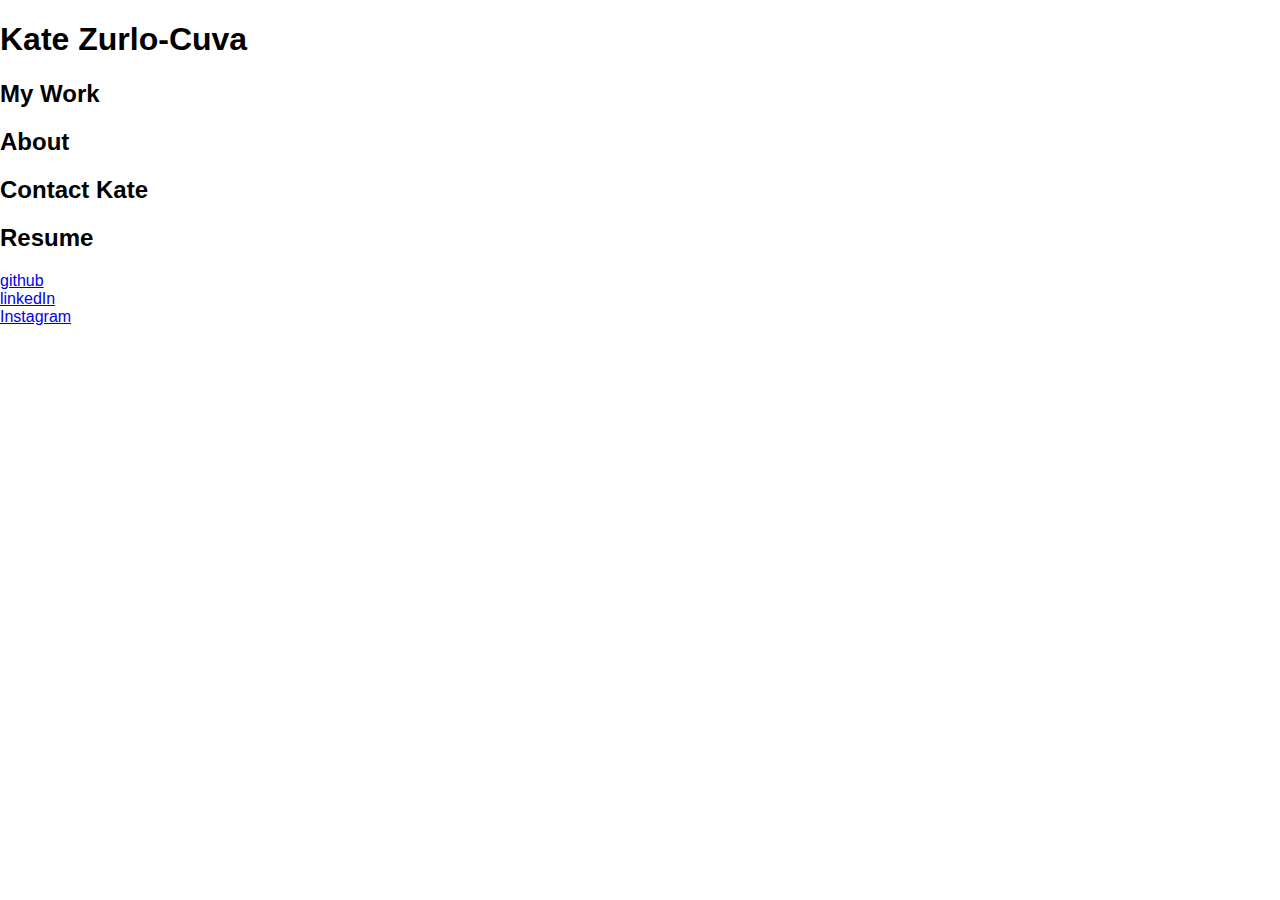
==== business-card/index.html @ cf6d8786 "re-created files after git issue" ====
<!DOCTYPE html>
<html>
  <head>
    <meta charset="utf-8">
    <title>Kate's Portfolio</title>
    <link rel="stylesheet" href="css/normalize.css">
    <link rel="stylesheet" href="css/style.css">
  </head>
  <body>
    <header class"header">
      <h1>Kate Zurlo-Cuva</h2>
      <h2>My Work</h2>
      <h2>About</h2>
    <article>
      <section id="img"></section>
      <article class="template" data-category="cat">
    </article>
    <article class="blogPosts"></article>
    <footer>
      <h2>Contact Kate</h2>
      <h2>Resume</h2>
      <section class="social">
        <li><a href="https://github.com/kmzurlocuva">github</a></li>
        <li><a href="https://www.linkedin.com/profile/view?id=AAIAAAFU9-8Bbv7vhR5XdEg2h2M1Icw7_keZCPQ&trk=nav_responsive_tab_profile_pic">linkedIn</a></li>
        <li><a href="https://www.instagram.com/k8zc/">Instagram</a></li>
      </section>
    </footer>
    <script src="https://ajax.googleapis.com/ajax/libs/jquery/2.1.4/jquery.min.js"></script>
    <script src="js/app.js"></script>
  </body>
</html>
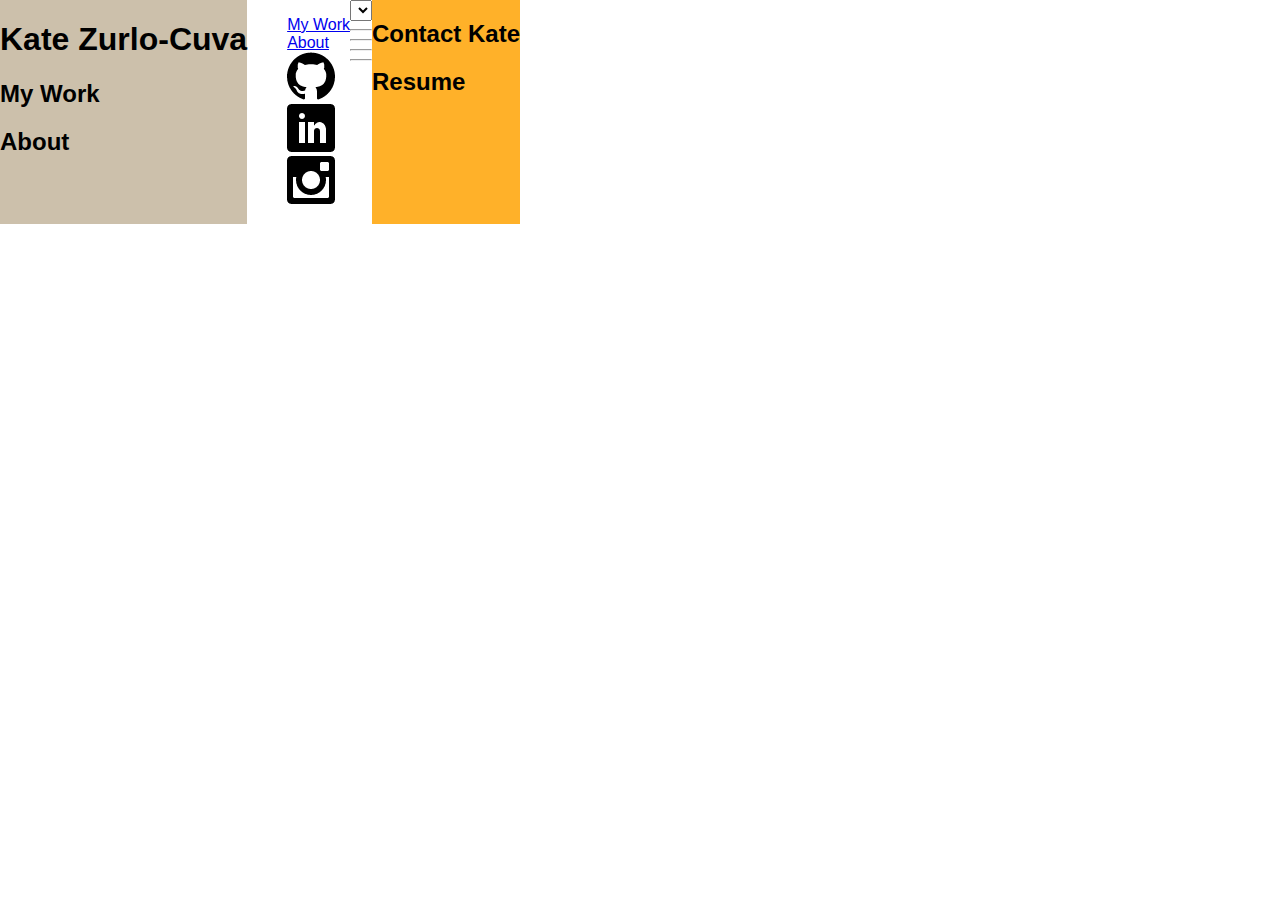
==== commit 81d78032: "attempted to get tabs to work. Added icons. Selected a couple colors." ====
--- a/business-card/index.html
+++ b/business-card/index.html
@@ -7,25 +7,37 @@
     <link rel="stylesheet" href="css/style.css">
   </head>
   <body>
-    <header class"header">
+    <header class="header">
       <h1>Kate Zurlo-Cuva</h2>
       <h2>My Work</h2>
       <h2>About</h2>
-    <article>
-      <section id="img"></section>
-      <article class="template" data-category="cat">
-    </article>
-    <article class="blogPosts"></article>
+    </header>
+    <nav class="main-nav">
+      <ul>
+        <li class="tab" data-content="articles"><a href="#">My Work</a></li>
+        <li class="tab" data-content="about"><a href="#"> About</a></li>
+        <li><a href="https://github.com/kmzurlocuva"><img src="img/github.png"></a></li>
+        <li><a href="https://www.linkedin.com/profile/view?id=AAIAAAFU9-8Bbv7vhR5XdEg2h2M1Icw7_keZCPQ&trk=nav_responsive_tab_profile_pic"><img src="img/linkedIn.png"></a></li>
+        <li><a href="https://www.instagram.com/k8zc/"><img src="img/instagram.png"></a></li>
+      </ul>
+    </nav>
+
+    <main>
+      <section id="articles" class="tab-content">
+        <div>
+          <select id="contentSelect"></select>
+        </div>
+        <article>
+          <section id="img"></section>
+        <article class="template" data-category="about"></article>
+      </section>
+    </main>
     <footer>
       <h2>Contact Kate</h2>
       <h2>Resume</h2>
-      <section class="social">
-        <li><a href="https://github.com/kmzurlocuva">github</a></li>
-        <li><a href="https://www.linkedin.com/profile/view?id=AAIAAAFU9-8Bbv7vhR5XdEg2h2M1Icw7_keZCPQ&trk=nav_responsive_tab_profile_pic">linkedIn</a></li>
-        <li><a href="https://www.instagram.com/k8zc/">Instagram</a></li>
-      </section>
     </footer>
     <script src="https://ajax.googleapis.com/ajax/libs/jquery/2.1.4/jquery.min.js"></script>
+    <script src="js/content.js"></script>
     <script src="js/app.js"></script>
   </body>
 </html>
--- a/business-card/css/style.css
+++ b/business-card/css/style.css
@@ -0,0 +1,22 @@
+body {
+  display:flex;
+}
+
+.header {
+  background-color: #CCC0AB;
+  color: black;
+}
+
+footer {
+  background-color: #FFB129;
+}
+
+ul {
+  text-decoration: none;
+  list-style: none;
+  color: black;
+}
+
+h2 {
+  color: black;
+}
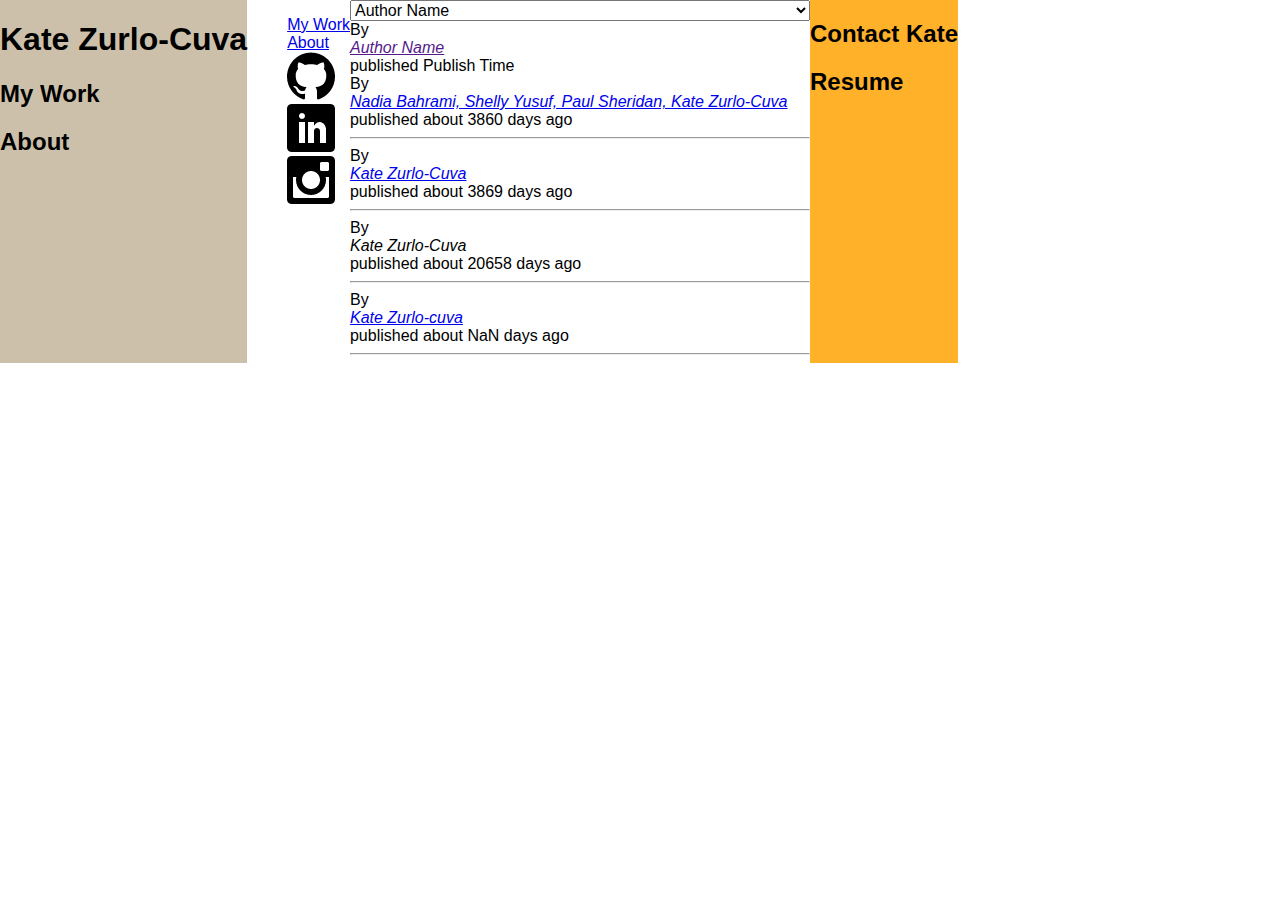
==== commit 9ffc93e8: "Emily got my drop downs working" ====
--- a/business-card/index.html
+++ b/business-card/index.html
@@ -29,7 +29,12 @@
         </div>
         <article>
           <section id="img"></section>
-        <article class="template" data-category="about"></article>
+        <article class="template" data-category="about">
+          <div class="byline">
+            By <address><a class="author-name" href="">Author Name</a></address>
+            published <time pubdate datetime="2000-01-01">Publish Time</time>
+          </div>
+        </article>
       </section>
     </main>
     <footer>
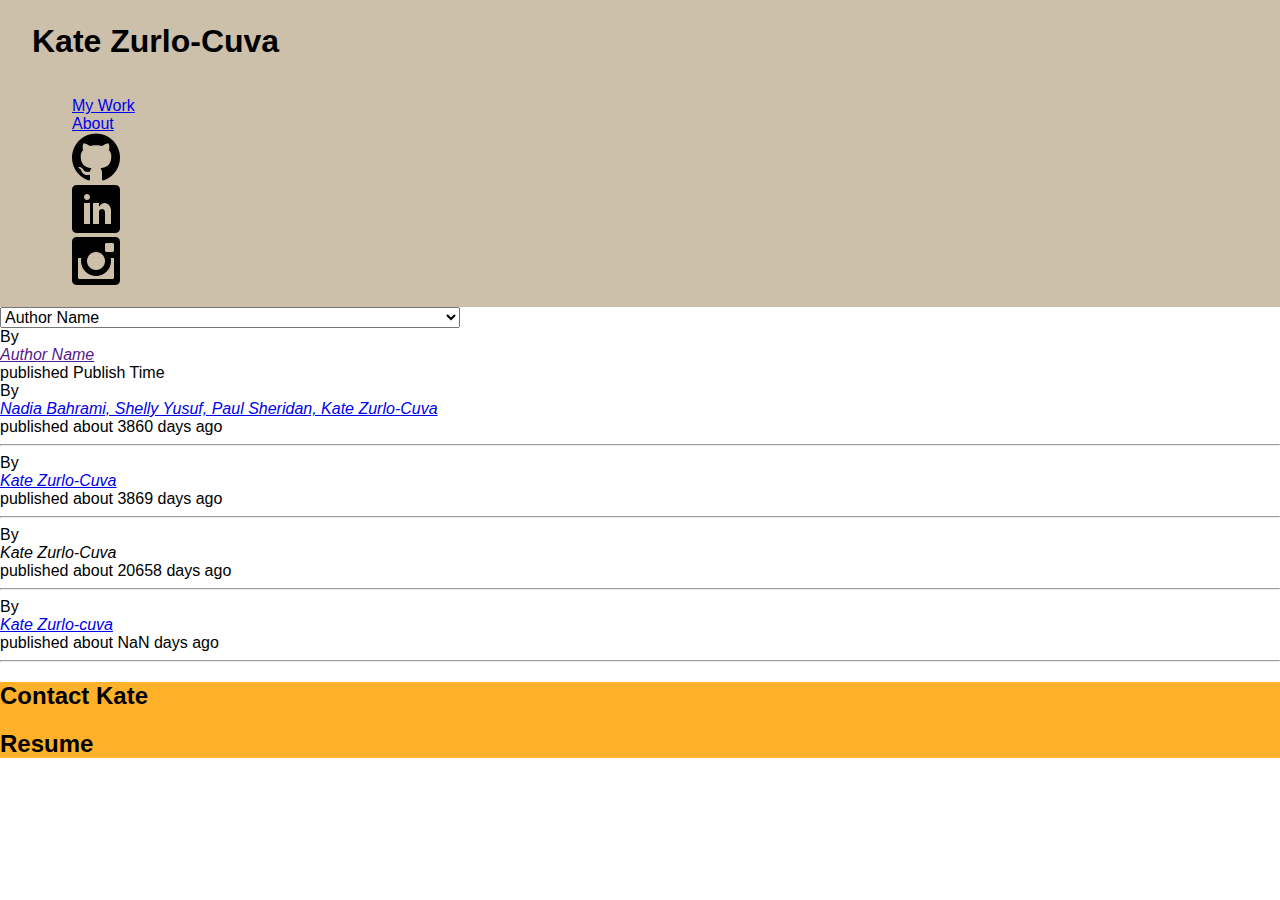
==== commit cbf1ae90: "played with responsive styling. Added a viewport meta tag" ====
--- a/business-card/index.html
+++ b/business-card/index.html
@@ -3,15 +3,15 @@
   <head>
     <meta charset="utf-8">
     <title>Kate's Portfolio</title>
+    <meta name="viewport" content="width=device-width", initial-scale="1">
     <link rel="stylesheet" href="css/normalize.css">
+    <link rel="stylesheet" href="css/module.css">
     <link rel="stylesheet" href="css/style.css">
   </head>
   <body>
     <header class="header">
       <h1>Kate Zurlo-Cuva</h2>
-      <h2>My Work</h2>
-      <h2>About</h2>
-    </header>
+
     <nav class="main-nav">
       <ul>
         <li class="tab" data-content="articles"><a href="#">My Work</a></li>
@@ -20,6 +20,7 @@
         <li><a href="https://www.linkedin.com/profile/view?id=AAIAAAFU9-8Bbv7vhR5XdEg2h2M1Icw7_keZCPQ&trk=nav_responsive_tab_profile_pic"><img src="img/linkedIn.png"></a></li>
         <li><a href="https://www.instagram.com/k8zc/"><img src="img/instagram.png"></a></li>
       </ul>
+    </header>
     </nav>
 
     <main>
--- a/business-card/css/module.css
+++ b/business-card/css/module.css
@@ -0,0 +1,4 @@
+@media only screen and (min-width: 640px) {
+  .header {
+    padding: .1em .1em .1em 2em;
+    display: flex;
--- a/business-card/css/style.css
+++ b/business-card/css/style.css
@@ -1,10 +1,20 @@
 body {
-  display:flex;
+  display:block;
 }
 
 .header {
   background-color: #CCC0AB;
   color: black;
+
+  justify-content: space-around;
+  max-width: 100%;
+  flex-direction: column
+  }
+
+ul li {
+
+  justify-content: flex-end;
+  flex-direction: column;
 }
 
 footer {
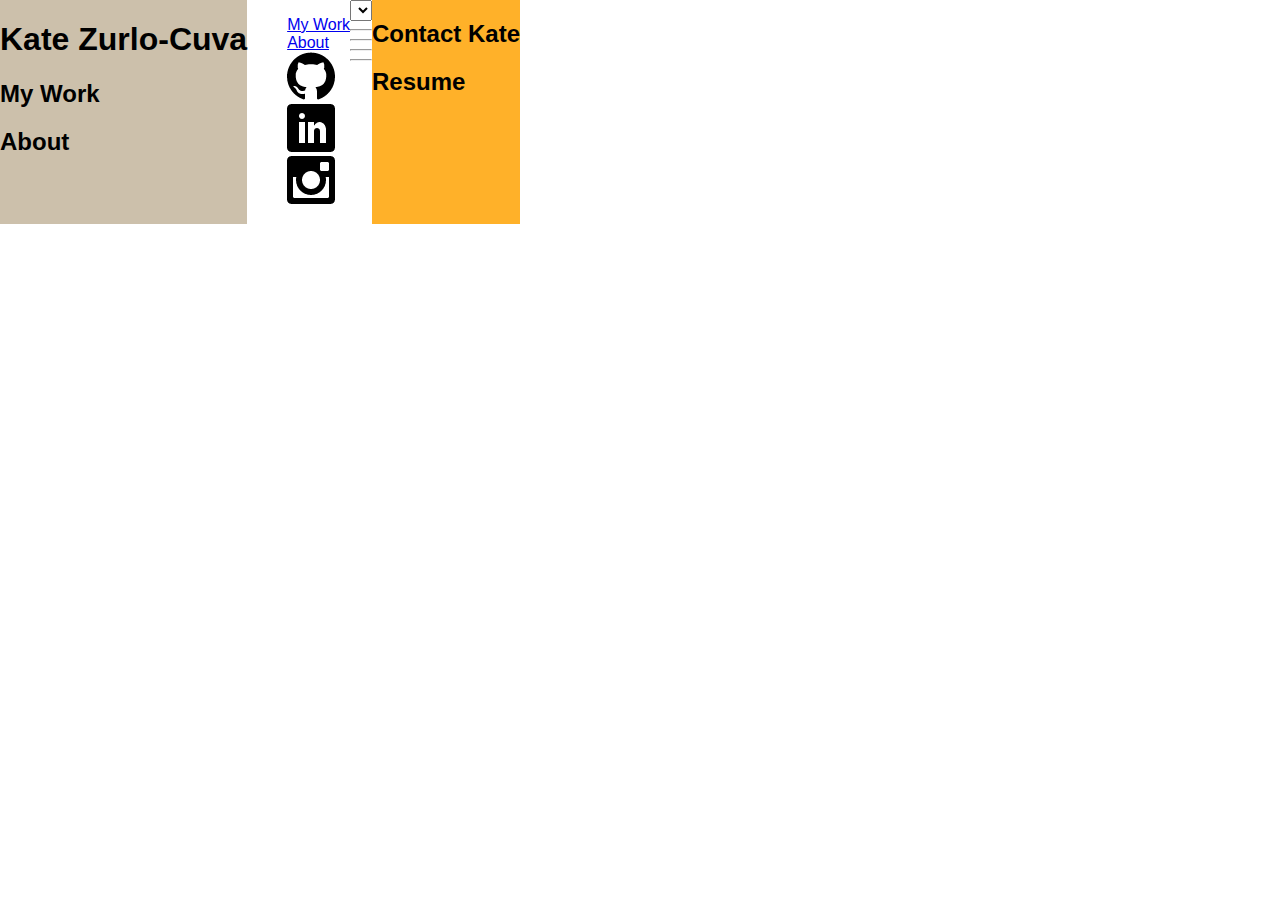
==== commit 41c859fc: "Merge 81d780323f57e8fe9fffc8e09899b2161c932a4b into 60b5110c7eea7fbf541b7ca83d0b4635cbf075e2" ====
--- a/business-card/index.html
+++ b/business-card/index.html
@@ -3,15 +3,15 @@
   <head>
     <meta charset="utf-8">
     <title>Kate's Portfolio</title>
-    <meta name="viewport" content="width=device-width", initial-scale="1">
     <link rel="stylesheet" href="css/normalize.css">
-    <link rel="stylesheet" href="css/module.css">
     <link rel="stylesheet" href="css/style.css">
   </head>
   <body>
     <header class="header">
       <h1>Kate Zurlo-Cuva</h2>
-
+      <h2>My Work</h2>
+      <h2>About</h2>
+    </header>
     <nav class="main-nav">
       <ul>
         <li class="tab" data-content="articles"><a href="#">My Work</a></li>
@@ -20,7 +20,6 @@
         <li><a href="https://www.linkedin.com/profile/view?id=AAIAAAFU9-8Bbv7vhR5XdEg2h2M1Icw7_keZCPQ&trk=nav_responsive_tab_profile_pic"><img src="img/linkedIn.png"></a></li>
         <li><a href="https://www.instagram.com/k8zc/"><img src="img/instagram.png"></a></li>
       </ul>
-    </header>
     </nav>
 
     <main>
@@ -30,12 +29,7 @@
         </div>
         <article>
           <section id="img"></section>
-        <article class="template" data-category="about">
-          <div class="byline">
-            By <address><a class="author-name" href="">Author Name</a></address>
-            published <time pubdate datetime="2000-01-01">Publish Time</time>
-          </div>
-        </article>
+        <article class="template" data-category="about"></article>
       </section>
     </main>
     <footer>
--- a/business-card/css/style.css
+++ b/business-card/css/style.css
@@ -1,20 +1,10 @@
 body {
-  display:block;
+  display:flex;
 }
 
 .header {
   background-color: #CCC0AB;
   color: black;
-
-  justify-content: space-around;
-  max-width: 100%;
-  flex-direction: column
-  }
-
-ul li {
-
-  justify-content: flex-end;
-  flex-direction: column;
 }
 
 footer {
